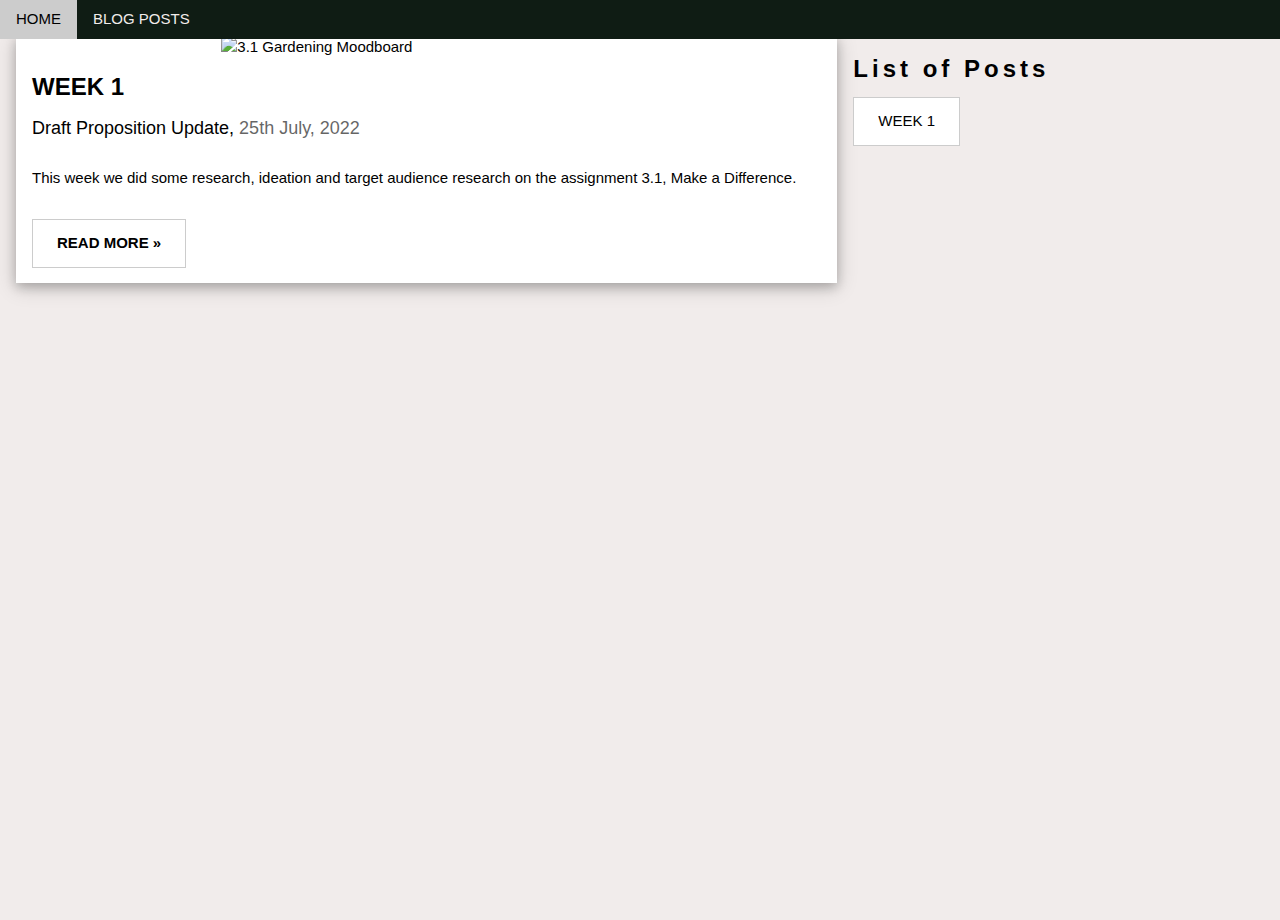
==== blog.html @ 80f19c3b "Blog Setup" ====
<!--
    BLOG.HTML MODULE 2022 
    written by: Monica Luu
-->
<!DOCTYPE html>
<html lang="en">

<head>
    <meta charset="UTF-8">
    <meta http-equiv="X-UA-Compatible" content="IE=edge">
    <meta name="viewport" content="width=device-width, initial-scale=1.0">
    <!--start of links-->
    <link rel="stylesheet" href="style.css">
    <link rel="preconnect" href="https://fonts.googleapis.com">
    <link rel="preconnect" href="https://fonts.gstatic.com" crossorigin>
    <link rel="stylesheet" href="https://www.w3schools.com/w3css/4/w3.css">
    <link href="https://fonts.googleapis.com/css2?family=Ibarra+Real+Nova:wght@400;600;700&display=swap"
        rel="stylesheet">
    <script src="pageTransitions.js"></script>
    <!--end of links-->
    <title>Monica's Blog</title>
    <!--favicon-->
    <link rel="icon" type="image/x-icon" href="images/main/plant_favicon.png">
</head>

<body>
    <!--navBar-->
    <div class="w3-top">
        <div id="navBlogBar" class="w3-bar">
            <a class="w3-bar-item w3-button w3-hover-black w3-hide-medium w3-hide-large w3-right"
                href="javascript:void(0);">
                <a href="index.html" class="w3-bar-item w3-button">HOME</a>
                <a href="blog.html" class="w3-bar-item w3-button w3-hide-small">
                    <i class="fa fa-th"></i> BLOG POSTS</a>
        </div>
    </div>

    <!--
            BLOG POSTS SECTION
        -->
    <section id="postsPage">

        <!--Blog Post 1 Card-->
        <div class="w3-col l8 s12">
            <div class="w3-card-4 w3-margin w3-white">
                <img src="images/Wk1/3-1_Visual_Research.jpg" alt="3.1 Gardening Moodboard" style="width:100%">
                <div class="w3-container">
                    <h3><b>WEEK 1</b></h3>
                    <h5>Draft Proposition Update, <span class="w3-opacity">25th July, 2022</span></h5>
                </div>

                <div class="w3-container">
                    <p>This week we did some research, ideation and target audience research on the assignment 3.1, Make
                        a Difference. </p>
                    <div class="w3-row">
                        <div class="w3-col m8 s12">
                            <p><button class="w3-button w3-padding-large w3-white w3-border"
                                    onclick="b1Switch()"><b>READ MORE »</b></button></p>
                        </div>
                    </div>
                </div>
            </div>
        </div>
        <hr>

        <!--Post finder-->
        <div class="w3-rest">
            <h3 class="w3-wide"><b>List of Posts</b></h3>
            <div id="blogNavBtn">
                <button class="w3-button w3-padding-large w3-white w3-border"> WEEK 1 </button>
            </div>
        </div>

    </section>

    <!--
        BLOG POST 1
    -->
    <section id="blog_1">
        <div class="w3-container w3-padding-64">
            <img src="images/main/dirt.png" alt="dirt icon">
            <h2 class="wkHeader w3-center w3-wide"><b>Week 1: Draft Proposition</b></h2>
            <hr>
            <h5><span class="w3-opacity">25th July, 2022</span></h5>

            <div class="blog_section w3-card-4">
                <div class="w3-container">
                    <!--Problem Statement-->
                    <h3><b>Problem Statement</b></h3>
                    <p>This is the main problem statement that I am focusing on. The ideation and brainstorms
                        prior to this idea are on my trello, week 1.2
                    </p>
                    <img src="images/Wk1/Problem Statements.jpg" alt="Problem Statement writing">

                    <hr>

                    <!--Tentative Solution/Proposition/500 Words-->
                    <h3><b>Tentative Solution/Proposition/500 Words</b></h3>
                    <p>What do you do with the food scraps when you cook? Do you throw them away, reutilise them in
                        other
                        dishes,
                        or compost them?<br> For people of all interests, Sage C. (placeholder name) will help you
                        compost
                        your
                        food waste, whether you are a beginner or not!</p>

                    <p>Composting food waste is an important process in reducing our impact on the environment,
                        saving money and improving soil. By composting, we will be keeping a valuable resource out of
                        the
                        landfill.<br>
                        Organics in landfills break down anaerobically (without energy) to produce methane gas, a
                        greenhouse
                        gas.
                        Using compost instead of chemical fertilisers also means that the fertiliser run off cant go
                        into
                        our rivers,
                        lakes and streams. </p>

                    <p>Less water will be wasted, as compost helps with moisture retention and the compost nutrients
                        will
                        not be washed away.
                        Soil quality will be improved with valuable nutrients to help maintain soil quality and
                        fertility.
                    </p>

                    <p>This company will make starting the journey easy, and improvements if you are already utilising
                        your
                        food waste.
                        Whether you are in an apartment in the city, or a house in the suburbs, this company will make
                        composting easy.</p>

                    <p>This company will offer multiple solutions, unique to each person's situation. By taking a quiz
                        when
                        first
                        visiting their website, they can accurately determine which solutions will suit the user's
                        situation
                        the best.</p>

                    These potential options include :
                    <ul>
                        <li>a starter composting kit for people who are new to composting</li>
                        <li>a standard composting bin</li>
                        <li>a paper composting bin that can also be composted</li>
                        <li>a composting bin that can sit on your kitchen sill or smaller spaces, that turns food waste
                            into
                            soil fast</li>
                    </ul>

                    <p>The user would be able to make an account with the company, to keep track of any products that've
                        been purchased,
                        and to ask potentially ask questions on a forum with other people with questions in
                        composting/gardening. There could
                        be company products mentioned above featured in the website. The products would be optionally
                        purchased, and delivered
                        to the user.</p>

                    <p>This company would be contactable and accessible from a website (possibly an app).
                        This website would feature a quiz to that user's can take to see what solution is best depending
                        on
                        their situation.
                        The website would have information on how to start composting, and answers to any composting
                        questions. Ideally,
                        there would be all the information a person would need (beginner or experienced) in one spot.
                    </p>

                    <p>The service will also show when compost should be turned, and how long it will take before
                        compost
                        will
                        turn into soil depending on what has been put in there. A cute visual would be to have an image
                        that
                        turns
                        into soil (eventually a plant?) as time passes, corresponding with how long it takes for compost
                        to
                        turn into soil
                        (2 weeks - 2 years).</p>

                    <p>The main idea is to make composting more accessible and easy,
                        therefore encouraging more people to start composting.
                        By doing this, we can help complete the cycle of returning what we grow, back to soil to
                        continue
                        growing!</p>

                    <img src="images/Wk1/Draft Proposition.jpg" alt="Draft Proposition PDF">

                    <!--Target Users-->
                    <h3><b>Target Users</b></h3>
                    <p>My target users are those who primarily want composting to be quicker, more efficient, but just
                        as
                        eco friendly. They can be people who are new to composting, or those who are very experienced.I
                        finder
                        that these people are generally adults, as they become more aware of their own impact on the
                        envrionment
                        and have their own living sitution. <br> To display the range of potential users, I have created
                        a set of personas.
                    </p>
                    <h4><b>Personas</b></h4>
                    <img src="images\Wk1\Persona_1.jpg" alt="Persona of Robert">
                    <img src="images\Wk1\Persona_2.jpg" alt="Persona of Holly">
                    <img src="images\Wk1\Persona_3.jpg" alt="Persona of Adam">

                    <hr>

                    <!--User Journeys-->
                    <h3><b>User Journeys</b></h3>
                    <img src="images/Wk1/UserJourney_1.jpg" alt="User Journey Comic 1 (composting company)">
                    <img src="images/Wk1/UserJourney_2.jpg" alt="User Journey Comic 2 (How to start composting)">
                    <img src="images/Wk1/UserJourney_3.jpg" alt="User Journey Comic 3 (Community composting bins)">

                    <hr>

                    <!--Prototypes-->
                    <h3><b>Prototype</b></h3>
                    <p>Below are paper prototypes I created for the mobile version of my composting company website.</p>

                    <img src="images/Wk1/Prototype_1_Sign_Up.jpg" alt="Paper Prototype for mobile sign in app">
                    <h4 class="w3-center"><span class="w3-opacity">Prototype 1</span></h4>

                    <img src="images/Wk1/Prototype_2_About_Page.jpg" alt="Paper Prototype for mobile about page">
                    <h4 class="w3-center"><span class="w3-opacity">Prototype 2</span></h4>

                    <img src="images/Wk1/Prototype_3_HowToCompost.jpg" alt="Paper Prototype for mobile How to Compost">
                    <h4 class="w3-center"><span class="w3-opacity">Prototype 3</span></h4>

                    <hr>

                    <!--Moodboard-->
                    <h3><b>Moodboards</b></h3>
                    <img src="images/Wk1/3-1_Visual_Research.jpg" alt="Visual Research Board">

                    <hr>

                    <!--References-->
                    <h3><b>References</b></h3>
                    <p>Below is the reference list for this proposition.</p>
                    <img src="images/Wk1/Reference List.jpg" alt="Reference List for Proposition">
                </div>
            </div>
            <!--closing blog_1 div-->
            <!--footer-->
            <footer class="w3-container w3-center w3-padding-64">
                <button id="toTopBtn" class="w3-button" onclick="toTop()" title="Go to top">
                    &#8593; To the top</button>
                <p>&copy; Monica Luu 2022</p>
            </footer>
    </section>
    <!--closing blog_1 section-->
</body>

</html>
---- style.css ----
/**************************************************************
STYLE.CC Module 
written by: Monica Luu
**************************************************************/
/**************************************************************
Adobe colours: 
light green : #8DA33B
sage green : #627231
dark green : #0F1C14
white : #F1ECEB
beige: #D9BAA2
**************************************************************/
html {
    height: 100%;
}

body {
    font-family: 'Ibarra Real Nova', serif;
    font-size: 20px;
    margin: 0%;
    height: 100%;
    background-color: #F1ECEB;
}

#title {
    text-align: center;
    color: #F1ECEB;
}

header {
    background-color: #8DA33B;
    padding: 24px;
}

.wkHeader {
    text-align: left;
}

img {
    display: block;
    max-width: 50%;
    margin-left: auto;
    margin-right: auto;
}

#navBar {
    color: #F1ECEB;
}

footer {
    position: relative;
    bottom: 0;
    width: 100%;
    padding-top: 10px;
    padding-bottom: 10px;
    background-color: #0F1C14;
    color: #D9BAA2;
}

/**************************************************************
Landing page
**************************************************************/
#landingPage {
    display: block;
    height: 100vh;
}

#blog_title {
    background-color: #0F1C14;
    color: #F1ECEB;
}

/* First image (Logo. Full height) */
.mainImg {
    background-image: url('images/main/terrain.jpg');
    min-height: 100%;
}

/* Update blog styling */
#update_section {
    background-color: #627231;
    color: #F1ECEB;
}

#update_title {
    color: #F1ECEB;
}

.centerText {
    color: #F1ECEB;
    position: absolute;
    top: 55%;
    left: 50%;
    transform: translate(-50%, -50%);
}

#centerBlogBtn {
    position: relative;
    left: 50%;
    transform: translate(-50%, -50%);
}

/**************************************************************
Blog post page
**************************************************************/
#postsPage {
    display: block;
    height: 100vh;
}

#navBlogBar {
    background: #0F1C14;
    color: #F1ECEB;
}

/**************************************************************
Blog post 1 page
**************************************************************/
#blog_1 {
    display: none;
    height: 100vh;
    padding:5%;
}
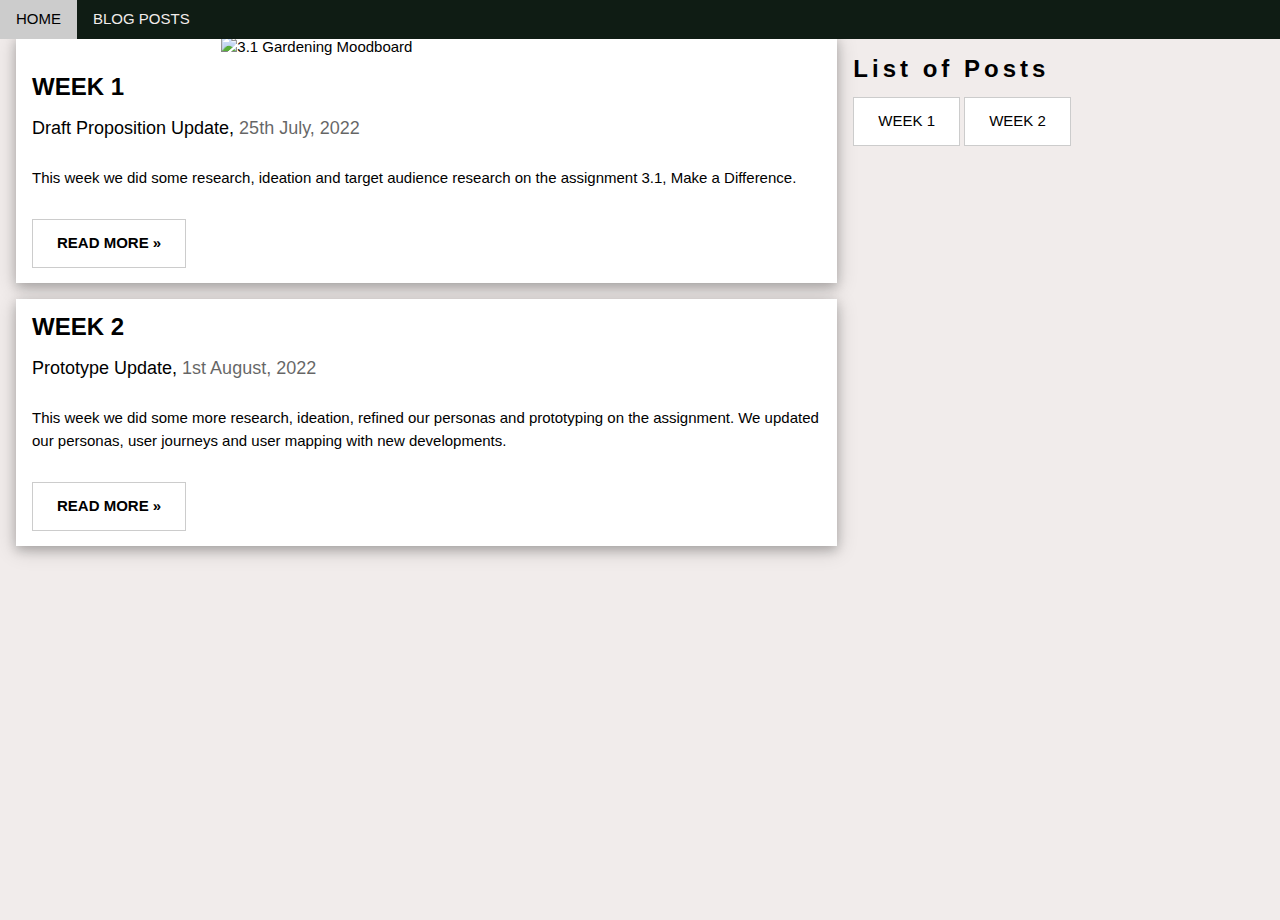
==== commit b0495c8d: "Base for Week 2" ====
--- a/blog.html
+++ b/blog.html
@@ -11,13 +11,14 @@
     <meta name="viewport" content="width=device-width, initial-scale=1.0">
     <!--start of links-->
     <link rel="stylesheet" href="style.css">
+    <link rel="stylesheet" href="https://www.w3schools.com/w3css/4/w3.css">
     <link rel="preconnect" href="https://fonts.googleapis.com">
     <link rel="preconnect" href="https://fonts.gstatic.com" crossorigin>
-    <link rel="stylesheet" href="https://www.w3schools.com/w3css/4/w3.css">
     <link href="https://fonts.googleapis.com/css2?family=Ibarra+Real+Nova:wght@400;600;700&display=swap"
         rel="stylesheet">
     <script src="pageTransitions.js"></script>
     <!--end of links-->
+
     <title>Monica's Blog</title>
     <!--favicon-->
     <link rel="icon" type="image/x-icon" href="images/main/plant_favicon.png">
@@ -40,8 +41,11 @@
         -->
     <section id="postsPage">
 
-        <!--Blog Post 1 Card-->
+        <!--
+            Blog Post 1 Card
+        -->
         <div class="w3-col l8 s12">
+            <!--Week 1 card-->
             <div class="w3-card-4 w3-margin w3-white">
                 <img src="images/Wk1/3-1_Visual_Research.jpg" alt="3.1 Gardening Moodboard" style="width:100%">
                 <div class="w3-container">
@@ -49,6 +53,7 @@
                     <h5>Draft Proposition Update, <span class="w3-opacity">25th July, 2022</span></h5>
                 </div>
 
+                <!--card description-->
                 <div class="w3-container">
                     <p>This week we did some research, ideation and target audience research on the assignment 3.1, Make
                         a Difference. </p>
@@ -60,6 +65,30 @@
                     </div>
                 </div>
             </div>
+
+            <!--
+                Week 2 card
+            -->
+            <div class="w3-card-4 w3-margin w3-white">
+                <!--<img src="images/Wk1/3-1_Visual_Research.jpg" alt="3.1 Gardening Moodboard" style="width:100%">-->
+                <div class="w3-container">
+                    <h3><b>WEEK 2</b></h3>
+                    <h5>Prototype Update, <span class="w3-opacity">1st August, 2022</span></h5>
+                </div>
+
+                <!--card description-->
+                <div class="w3-container">
+                    <p>This week we did some more research, ideation, refined our personas and prototyping
+                        on the assignment. We updated our personas, user journeys and user mapping with new
+                        developments. </p>
+                    <div class="w3-row">
+                        <div class="w3-col m8 s12">
+                            <p><button class="w3-button w3-padding-large w3-white w3-border"
+                                    onclick="b1Switch()"><b>READ MORE »</b></button></p>
+                        </div>
+                    </div>
+                </div>
+            </div>
         </div>
         <hr>
 
@@ -67,11 +96,13 @@
         <div class="w3-rest">
             <h3 class="w3-wide"><b>List of Posts</b></h3>
             <div id="blogNavBtn">
-                <button class="w3-button w3-padding-large w3-white w3-border"> WEEK 1 </button>
+                <button class="w3-button w3-padding-large w3-white w3-border" onclick="b1Switch()"> WEEK 1 </button>
+                <button class="w3-button w3-padding-large w3-white w3-border" onclick="b2Switch()"> WEEK 2 </button>
             </div>
         </div>
 
     </section>
+    <!--closing post section-->
 
     <!--
         BLOG POST 1
@@ -244,6 +275,54 @@
             </footer>
     </section>
     <!--closing blog_1 section-->
+
+    <!--
+        BLOG POST 2
+    -->
+    <section id="blog_2">
+        <div class="w3-container w3-padding-64">
+            <img src="images/main/dirt.png" alt="dirt icon">
+            <h2 class="wkHeader w3-center w3-wide"><b>Week 2: Prototypes</b></h2>
+            <hr>
+            <h5><span class="w3-opacity">1st August, 2022</span></h5>
+
+            <div class="blog_section w3-card-4">
+
+                <!--Touch points-->
+                <h3><b>Touch points</b></h3>
+                <p>I have compiled a series of touchpoints where the user would interact with the company, from website to product. </p>
+
+                <!--User Mapping-->
+                <h3><b>User Mapping</b></h3>
+                <p>Below is the image of the user mapping I did on Tuesday the 26th. This has helped me thoroughly think through how the user would be introduced to the brand, and how they woud use it. </p>
+
+                <!--Refinements-->
+                <h3><b>Refinements</b></h3>
+                <p>Following the exploration on touch points and user mapping, I have further refined my personas, user journeys and prototypes from last week.</p>
+
+                <h4>Refined Personas</h4>
+                <p>I have changed these personas to reflect </p>
+
+                <h4>Refined User Journey</h4>
+
+                <h4>Refined Prototypes</h4>
+                <p>I have further refined my prototypes with further detail and more options.</p>
+
+                <!--User Testing-->
+                <h3><b> User Testing</b></h3>
+                <p>I tested out my website and compost bin prototypes on different users. Below is the documentation of the results and notes.</p>
+
+
+            </div>
+            <!--closing blog_section div-->
+            <!--footer-->
+            <footer class="w3-container w3-center w3-padding-64">
+                <button id="toTopBtn" class="w3-button" onclick="toTop()" title="Go to top">
+                    &#8593; To the top</button>
+                <p>&copy; Monica Luu 2022</p>
+            </footer>
+    </section>
+    <!--closing blog_2 section-->
 </body>
 
 </html>--- a/style.css
+++ b/style.css
@@ -113,6 +113,10 @@
     color: #F1ECEB;
 }
 
+#blog_section{
+    margin: 0 auto;
+}
+
 /**************************************************************
 Blog post 1 page
 **************************************************************/
@@ -120,4 +124,13 @@
     display: none;
     height: 100vh;
     padding:5%;
-}+}
+
+/**************************************************************
+Blog post 2 page
+**************************************************************/
+#blog_2 {
+    display: none;
+    height: 100vh;
+    padding:5%;
+}
